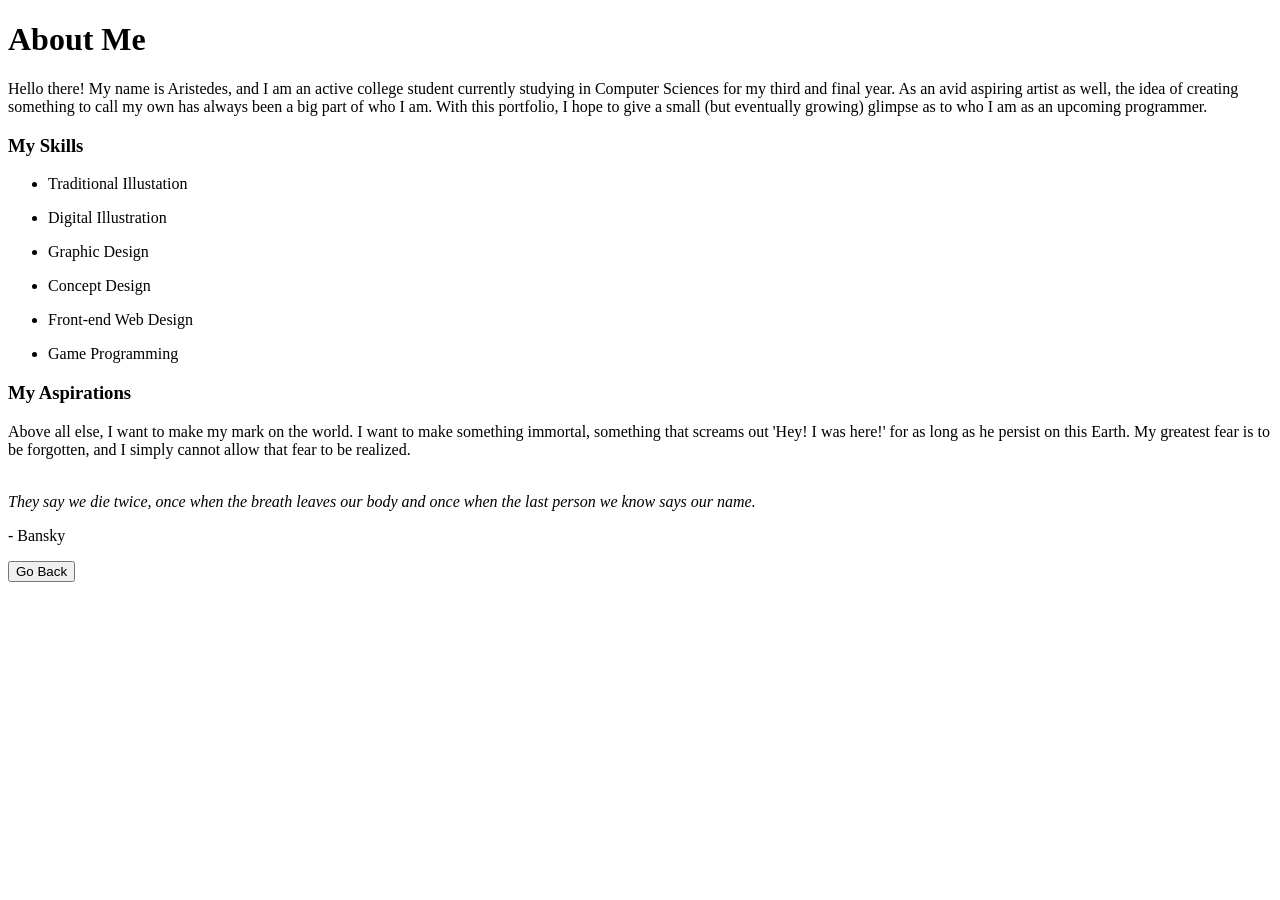
==== pages/about-me.html @ 43f5f5b2 "Created bare-bones version of portfolio." ====
<!DOCTYPE html>
<html lang="en">
<head>
    <meta charset="UTF-8">
    <meta name="viewport" content="width=device-width, initial-scale=1.0">
    <title>Document</title>
    <link rel="stylesheet" href="./css/style.css">
</head>
<body>
    <h1>About Me</h1>

    <p>
        Hello there! My name is Aristedes, and I am an active college student currently studying in 
        Computer Sciences for my third and final year. As an avid aspiring artist as well, the idea of
        creating something to call my own has always been a big part of who I am. With this portfolio, 
        I hope to give a small (but eventually growing) glimpse as to who I am as an upcoming programmer.
    </p>

    <h3>My Skills</h3>
    <ul>
        <li><p>Traditional Illustation</p></li>
        <li><p>Digital Illustration</p></li>
        <li><p>Graphic Design</p></li>
        <li><p>Concept Design</p></li>
        <li><p>Front-end Web Design</p></li>
        <li><p>Game Programming</p></li>
    </ul>

    <h3>My Aspirations</h3>
    <p>
        Above all else, I want to make my mark on the world. I want to make something immortal, 
        something that screams out 'Hey! I was here!' for as long as he persist on this Earth. 
        My greatest fear is to be forgotten, and I simply cannot allow that fear to be realized.
    </p>

    <br>
    <div>
        <i>They say we die twice, once when the breath leaves our body and once when the last person we know says our name.</i>
        <p>- Bansky</p>
    </div>

    <button onclick="document.location='../index.html'">Go Back</button>
</body>
</html>
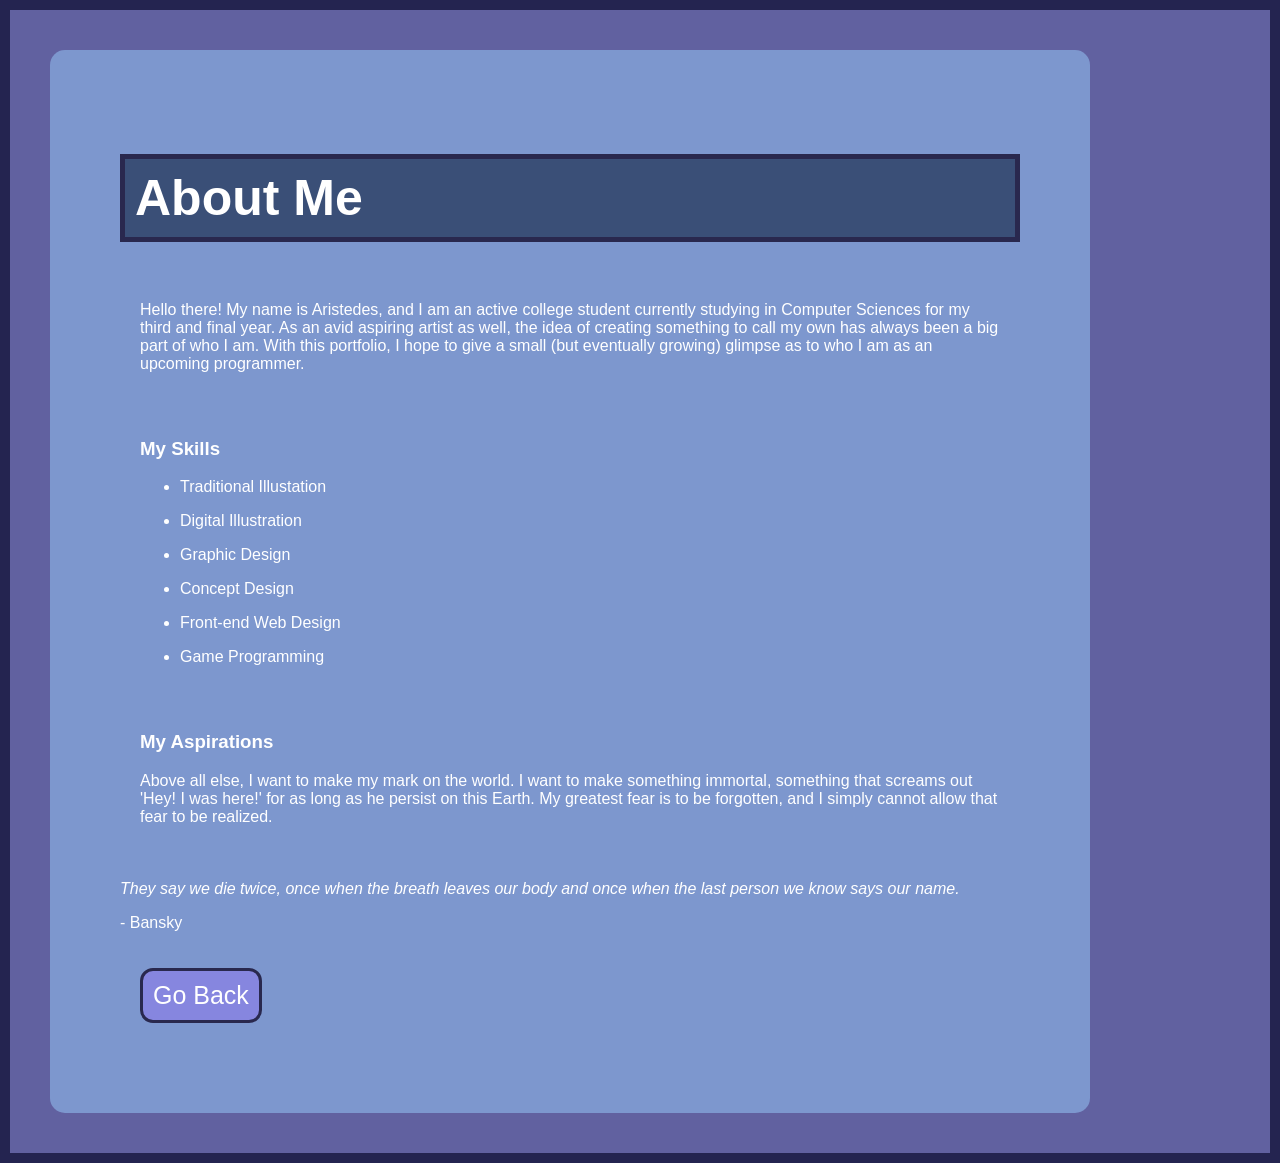
==== commit f611d156: "Implemented basic color, font, and layout decoration." ====
--- a/pages/about-me.html
+++ b/pages/about-me.html
@@ -4,41 +4,51 @@
     <meta charset="UTF-8">
     <meta name="viewport" content="width=device-width, initial-scale=1.0">
     <title>Document</title>
-    <link rel="stylesheet" href="./css/style.css">
+    <link rel="stylesheet" type="text/css" href="../css/style.css">
 </head>
 <body>
-    <h1>About Me</h1>
+    <div class="container">
+        <h1>About Me</h1>
 
-    <p>
-        Hello there! My name is Aristedes, and I am an active college student currently studying in 
-        Computer Sciences for my third and final year. As an avid aspiring artist as well, the idea of
-        creating something to call my own has always been a big part of who I am. With this portfolio, 
-        I hope to give a small (but eventually growing) glimpse as to who I am as an upcoming programmer.
-    </p>
+        <div class="container-section">
+            <p>
+                Hello there! My name is Aristedes, and I am an active college student currently studying in 
+                Computer Sciences for my third and final year. As an avid aspiring artist as well, the idea of
+                creating something to call my own has always been a big part of who I am. With this portfolio, 
+                I hope to give a small (but eventually growing) glimpse as to who I am as an upcoming programmer.
+            </p>
+        </div>
 
-    <h3>My Skills</h3>
-    <ul>
-        <li><p>Traditional Illustation</p></li>
-        <li><p>Digital Illustration</p></li>
-        <li><p>Graphic Design</p></li>
-        <li><p>Concept Design</p></li>
-        <li><p>Front-end Web Design</p></li>
-        <li><p>Game Programming</p></li>
-    </ul>
+        <div class="container-section">
+            <h3>My Skills</h3>
+            <ul>
+                <li><p>Traditional Illustation</p></li>
+                <li><p>Digital Illustration</p></li>
+                <li><p>Graphic Design</p></li>
+                <li><p>Concept Design</p></li>
+                <li><p>Front-end Web Design</p></li>
+                <li><p>Game Programming</p></li>
+            </ul>
+        </div>
 
-    <h3>My Aspirations</h3>
-    <p>
-        Above all else, I want to make my mark on the world. I want to make something immortal, 
-        something that screams out 'Hey! I was here!' for as long as he persist on this Earth. 
-        My greatest fear is to be forgotten, and I simply cannot allow that fear to be realized.
-    </p>
+        <div class="container-section">
+            <h3>My Aspirations</h3>
+            <p>
+                Above all else, I want to make my mark on the world. I want to make something immortal, 
+                something that screams out 'Hey! I was here!' for as long as he persist on this Earth. 
+                My greatest fear is to be forgotten, and I simply cannot allow that fear to be realized.
+            </p>
+        </div>
 
-    <br>
-    <div>
-        <i>They say we die twice, once when the breath leaves our body and once when the last person we know says our name.</i>
-        <p>- Bansky</p>
+        <br>
+        <div>
+            <i>They say we die twice, once when the breath leaves our body and once when the last person we know says our name.</i>
+            <p>- Bansky</p>
+        </div>
+
+        <div class="button">
+            <button onclick="document.location='../index.html'">Go Back</button>
+        </div>
     </div>
-
-    <button onclick="document.location='../index.html'">Go Back</button>
 </body>
 </html>
--- a/css/style.css
+++ b/css/style.css
@@ -0,0 +1,97 @@
+body {
+    width: 100;
+    height: 100;
+
+    margin: auto;
+    padding: 20px;
+    justify-items: center;
+    align-items: center;
+
+    background-color: rgb(97, 97, 160);
+    border-style: solid;
+    border-width: 10px;
+    border-color: rgb(36, 36, 80);
+    color: white;
+
+    font-family: Verdana, Geneva, Tahoma, sans-serif;
+}
+
+body a {
+    color: white;
+}
+
+button {
+    margin: 20px;
+    justify-self: center;
+    align-self: center;
+
+    font-size: 25px;
+    border-radius: 13px;
+    padding: 10px;
+    color: white;
+    background-color: rgb(134, 134, 223);
+    border-color: rgb(41, 40, 78);
+    border-style: solid;
+    border-width: 3px;
+}
+    
+.home-container {
+    margin: 20px;
+    width: 100vh;
+    padding: 70px;
+    justify-items: center;
+    align-items: center;
+    background-color: rgb(125, 151, 206);
+    border-radius: 15px;
+}
+
+.home-container h1 {
+    font-size: 50px;
+    padding: 10px;
+
+    background-color: rgb(58, 79, 119);
+    border-color: rgb(41, 40, 78);
+    border-style: solid;
+    border-width: 5px;
+}
+
+.home-container h2 {
+    font-size: 30px;
+    padding: 10px;
+}
+
+.projects-list p {
+    font-size: 20px;
+}
+
+.container {
+    margin: 20px;
+    width: 100vh;
+    padding: 70px;
+    justify-items: center;
+    align-items: center;
+    background-color: rgb(125, 151, 206);
+    border-radius: 15px;
+}
+
+.container h1 {
+    font-size: 50px;
+    padding: 10px;
+
+    background-color: rgb(58, 79, 119);
+    border-color: rgb(41, 40, 78);
+    border-style: solid;
+    border-width: 5px;
+}
+
+.container h2 {
+    font-size: 30px;
+    margin: auto;
+}
+
+.container-section {
+    margin: 10px;
+    padding: 10px;
+    align-self: left;
+    justify-self: left;
+}
